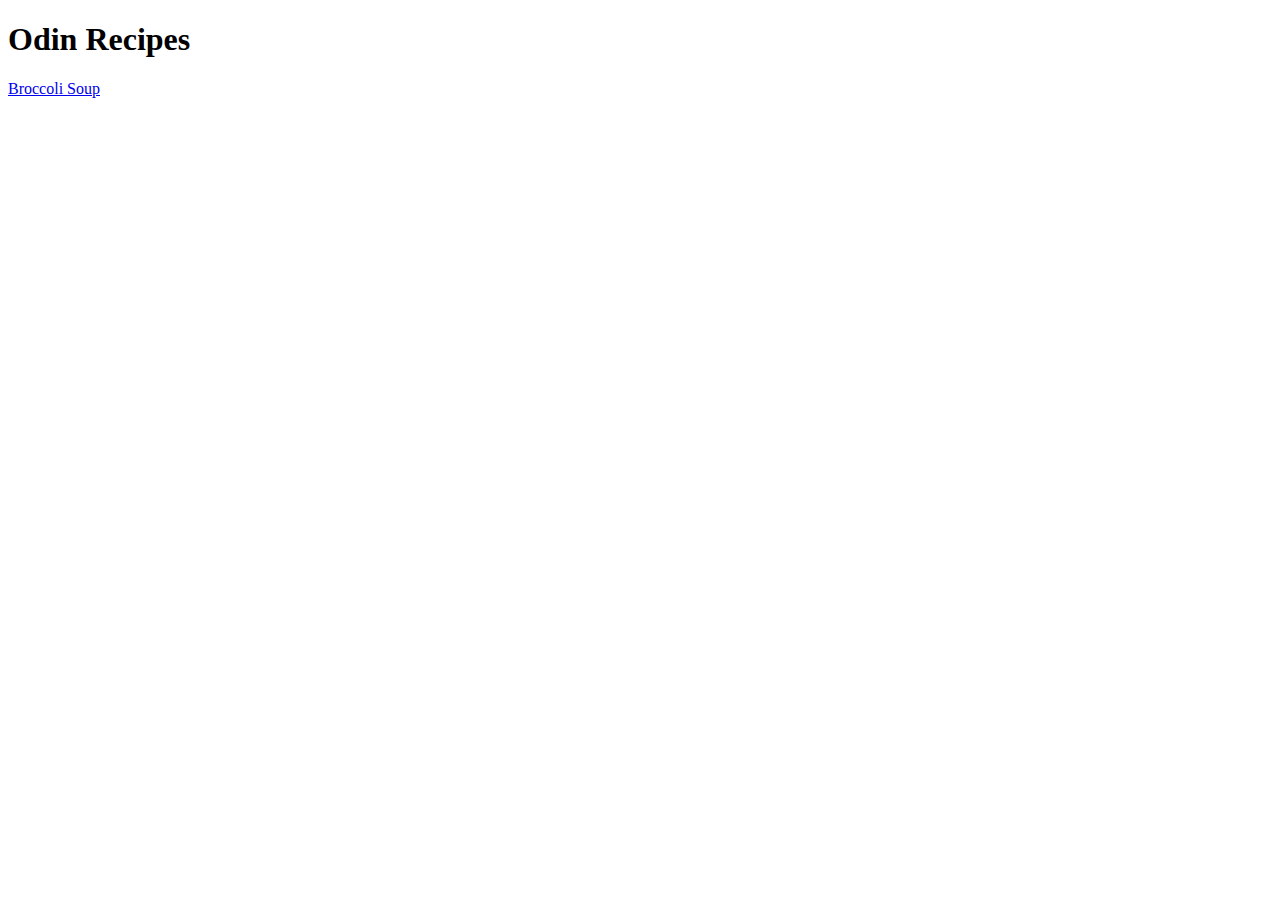
==== index.html @ 1cb13169 "Add index.html, recipe/broccoli-soup.html, img/" ====
<!DOCTYPE html>
<html lang="en">
    <head>
        <meta charset="utf-8">
        <title>Recipes</title>
    </head>
    <Body>
        <h1>Odin Recipes</h1>
        <a href="broccoli-soup.html">Broccoli Soup</a>
    </Body>


</html>
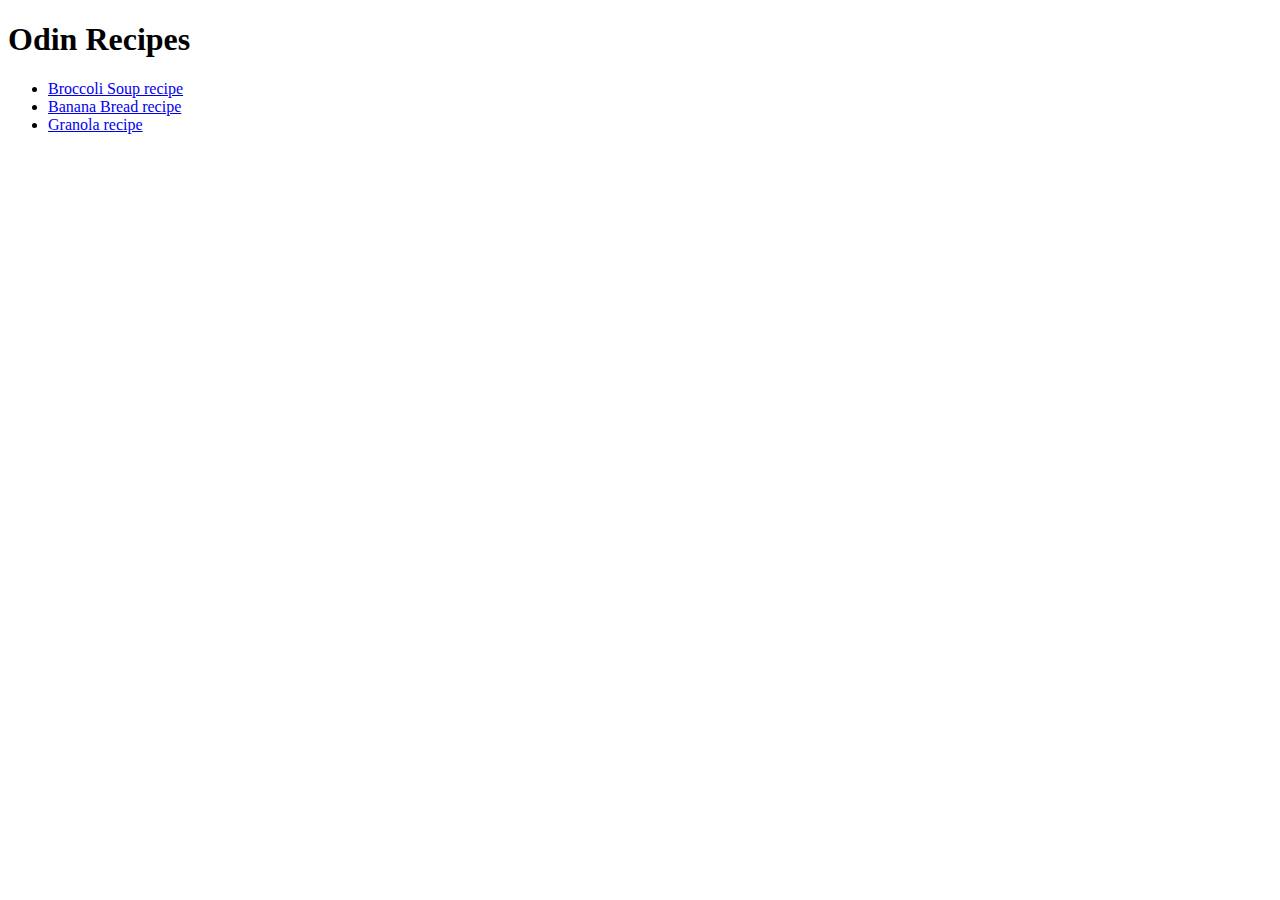
==== commit 12da8f92: "Add list of links to recipes" ====
--- a/index.html
+++ b/index.html
@@ -6,7 +6,12 @@
     </head>
     <Body>
         <h1>Odin Recipes</h1>
-        <a href="broccoli-soup.html">Broccoli Soup</a>
+        <ul>
+            <li><a href="broccoli-soup.html">Broccoli Soup recipe</a></li>
+            <li><a href="banana-bread.html">Banana Bread recipe</a></li>
+            <li><a href="granola.html">Granola recipe</a></li>
+        </ul>
+        
     </Body>
 
 
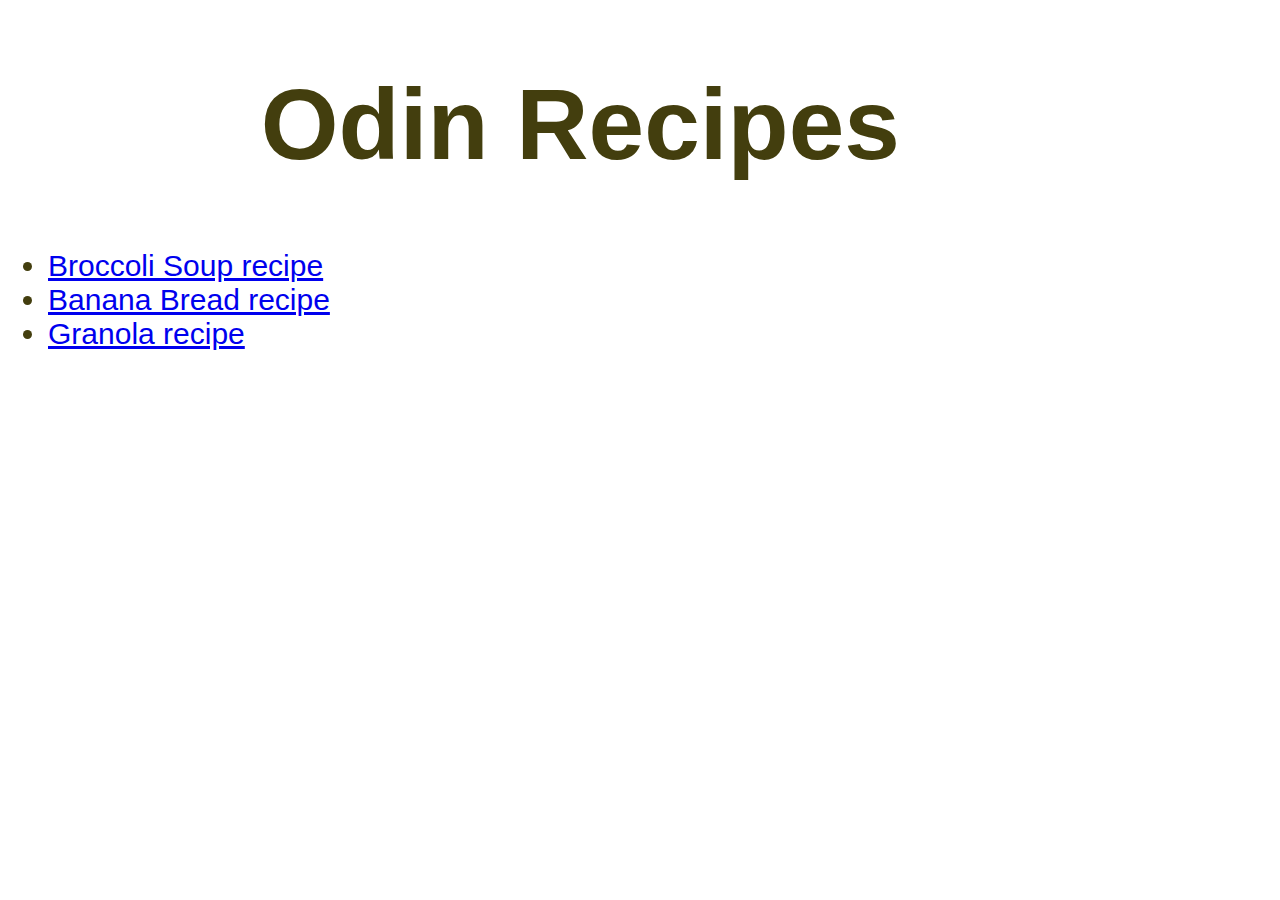
==== commit dd6c54e4: "add style.css, play with css" ====
--- a/index.html
+++ b/index.html
@@ -3,13 +3,14 @@
     <head>
         <meta charset="utf-8">
         <title>Recipes</title>
+        <link rel="stylesheet" href="./style.css">
     </head>
     <Body>
-        <h1>Odin Recipes</h1>
-        <ul>
-            <li><a href="broccoli-soup.html">Broccoli Soup recipe</a></li>
-            <li><a href="banana-bread.html">Banana Bread recipe</a></li>
-            <li><a href="granola.html">Granola recipe</a></li>
+        <h1 class="heading">Odin Recipes</h1>
+        <ul class="links">
+            <li><a href="./recipes/broccoli-soup.html">Broccoli Soup recipe</a></li>
+            <li><a href="./recipes/banana-bread.html">Banana Bread recipe</a></li>
+            <li><a href="./recipes/granola.html">Granola recipe</a></li>
         </ul>
         
     </Body>
--- a/style.css
+++ b/style.css
@@ -0,0 +1,16 @@
+body {
+    font-family: Arial, Helvetica, sans-serif;
+    font-size: small;
+}
+.heading {
+    font-size: 100px;
+    color: #433e0e;
+    margin-left: 20%;
+}   
+a:hover {
+    color: #5d5f71;
+}
+.links {
+    color: #433e0e;
+    font-size: 30px;
+}